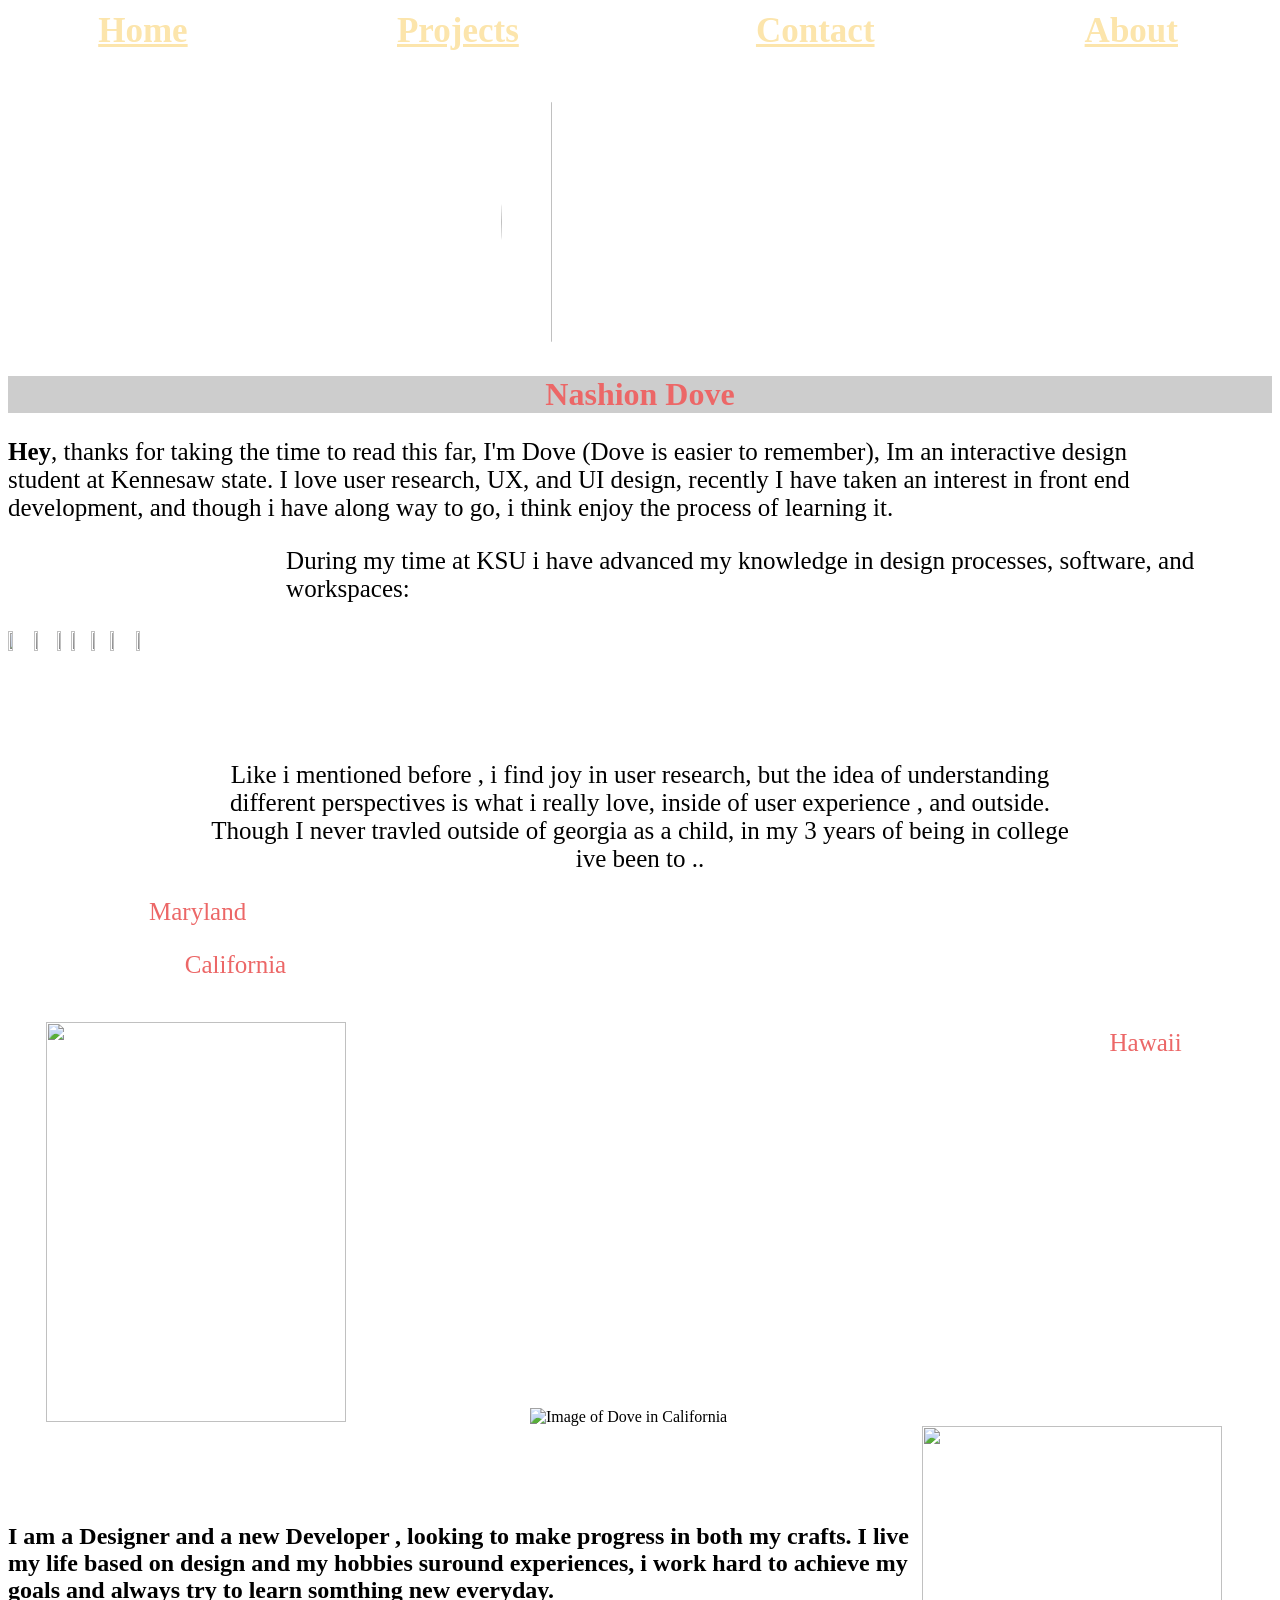
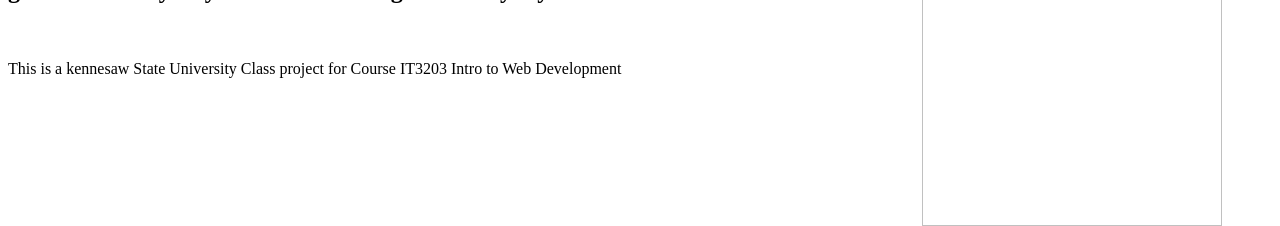
==== Doves About Page.html @ c93a2941 "Add files via upload" ====
<!DOCTYPE html>
<html>
    
    <head>
        <link href="portfolioStyles.css" rel="stylesheet">
        <title>Doves Web/UX Portfolio About</title>
        <style>
      
            
        </style>

    </head>
    <NAV>
        <style>a:hover{
            background-color: #ec6767;
            border-radius: 100%;
        }
        img{
            width: 10%;
            height:100%;
            
        }
        </style>
        <table style="width:100%;" >
            <th style="font-size: 35px;" ><a href="index.html" style="color:  #fce5ac;">Home</a></th>
            <th style="font-size: 35px;"><a href="Project Main Page.html" style="color:  #fce5ac;">Projects</a></th>
            <th style="font-size: 35px;" ><a href="Doves Contact page.html" style="color:  #fce5ac;">Contact</a></th>
            <th style="font-size: 35px;" ><a href="Doves About Page.html" style="color:  #fce5ac;">About</a></th>
        </table>
            </NAV> 
                <div class="divTrial">
            <br>
            
            <img style="margin-left: 39%; color: #211A1E;
            height: 300px ;
            width: 20%;
            padding: 45%,45%,45%,45%;
            border:#211A1E;
            border-radius: 100%;
            align-content: center;" src="Me.JPG.png">
            </div>
            <body>
               
                <h1 style="margin:auto; text-align:center; color:#EC6767; border-width: 50px; background-color:#2d2d2d3c;">Nashion Dove</h1>

                <p style="font-size: 25px; width: 90%;"><strong>Hey</strong>, thanks for taking the time to read this far, I'm Dove (Dove is easier to remember), Im an interactive design
                    student at Kennesaw state. I love user research, UX, and UI design, recently I have taken an interest in front end development, and though 
                    i have along way to go, i think enjoy the process of learning it. 
                </p>
                <p style="font-size: 25px;margin-left: 22%;"> During my time at KSU i have advanced my knowledge in design processes, software, and workspaces:
                </p>

                <div style="float: left;" class="divContainer2">
                    <img style="width: 18%;margin-top: 2%;" src="iAiImg.png"><img style="width: 16%;margin-top: 2%;" src="Adobe-InDesign-Logo.png"><img style="margin-top: 2%;" src="PhotoShopLogo.png"><img style="width: 14%;margin-top: 2%;" src="Figma-1-logo.png"><img style="width: 13%;" src="MiroLogo.png"><img style="width: 15%;" src="htmlLogo.png"> 
                    <img src="Csslogo.png">
                </div>
                
                
            
                <p style="font-size: 50px; margin-left: 45%;color: white;"> <strong>Travel</p></strong>

                <p style="font-size: 25px; width: 70%;text-align: center; margin-left: 15%; background-color: rgba(255, 255, 255, 0.152);"> Like i mentioned before , i find joy in user research, but the idea of understanding different perspectives is what i really love,
                    inside of user experience , and outside. Though I never travled outside of georgia as a child, in my 3 years of being in college ive been to ..
                </p>
                <div class="BackGroundDiv" style="width: 100%;">
                <p style=" width:20%; margin-left: 5% ;text-align:center; color:#EC6767; border-radius: 20%; border-width: 10%; background-color: white;font-size: 25px;">Maryland</p>
                <p style="  width:20%; margin-left: 8% ;text-align:center; color:#EC6767; border-radius: 20%; border-width: 10%; background-color: white;font-size: 25px;">California</p>
                <p style=" width:20%; float:right; ;text-align:center; color:#EC6767; border-radius: 20%; border-width: 10%; background-color: white;font-size: 25px;">Hawaii</p>
                    <br>
                    <img style="margin-left: 3%;margin-right: 180px; width: 300px; height: 400px;" src="Md.png">
                    <img style=" width: 300px; height: 400px;" alt="Image of Dove in California" src="BikeRide.MOV">
                    <img style="float:right; margin-right: 50px; width: 300px; height: 400px;" src="IMG_6853.png">
             </div>
             <h3 style="text-align: center;color: white;">Overview</h3>
             <H6 style="font-size: x-large;">I am a Designer and a new Developer , looking to make progress in both my crafts. I live my life based on design and my hobbies suround experiences,
                i work hard to achieve my goals and always try to learn somthing new everyday.  </H6>
            
            </body>
            <footer>This is a kennesaw State University Class project for Course IT3203 Intro to Web Development</footer>
</html>
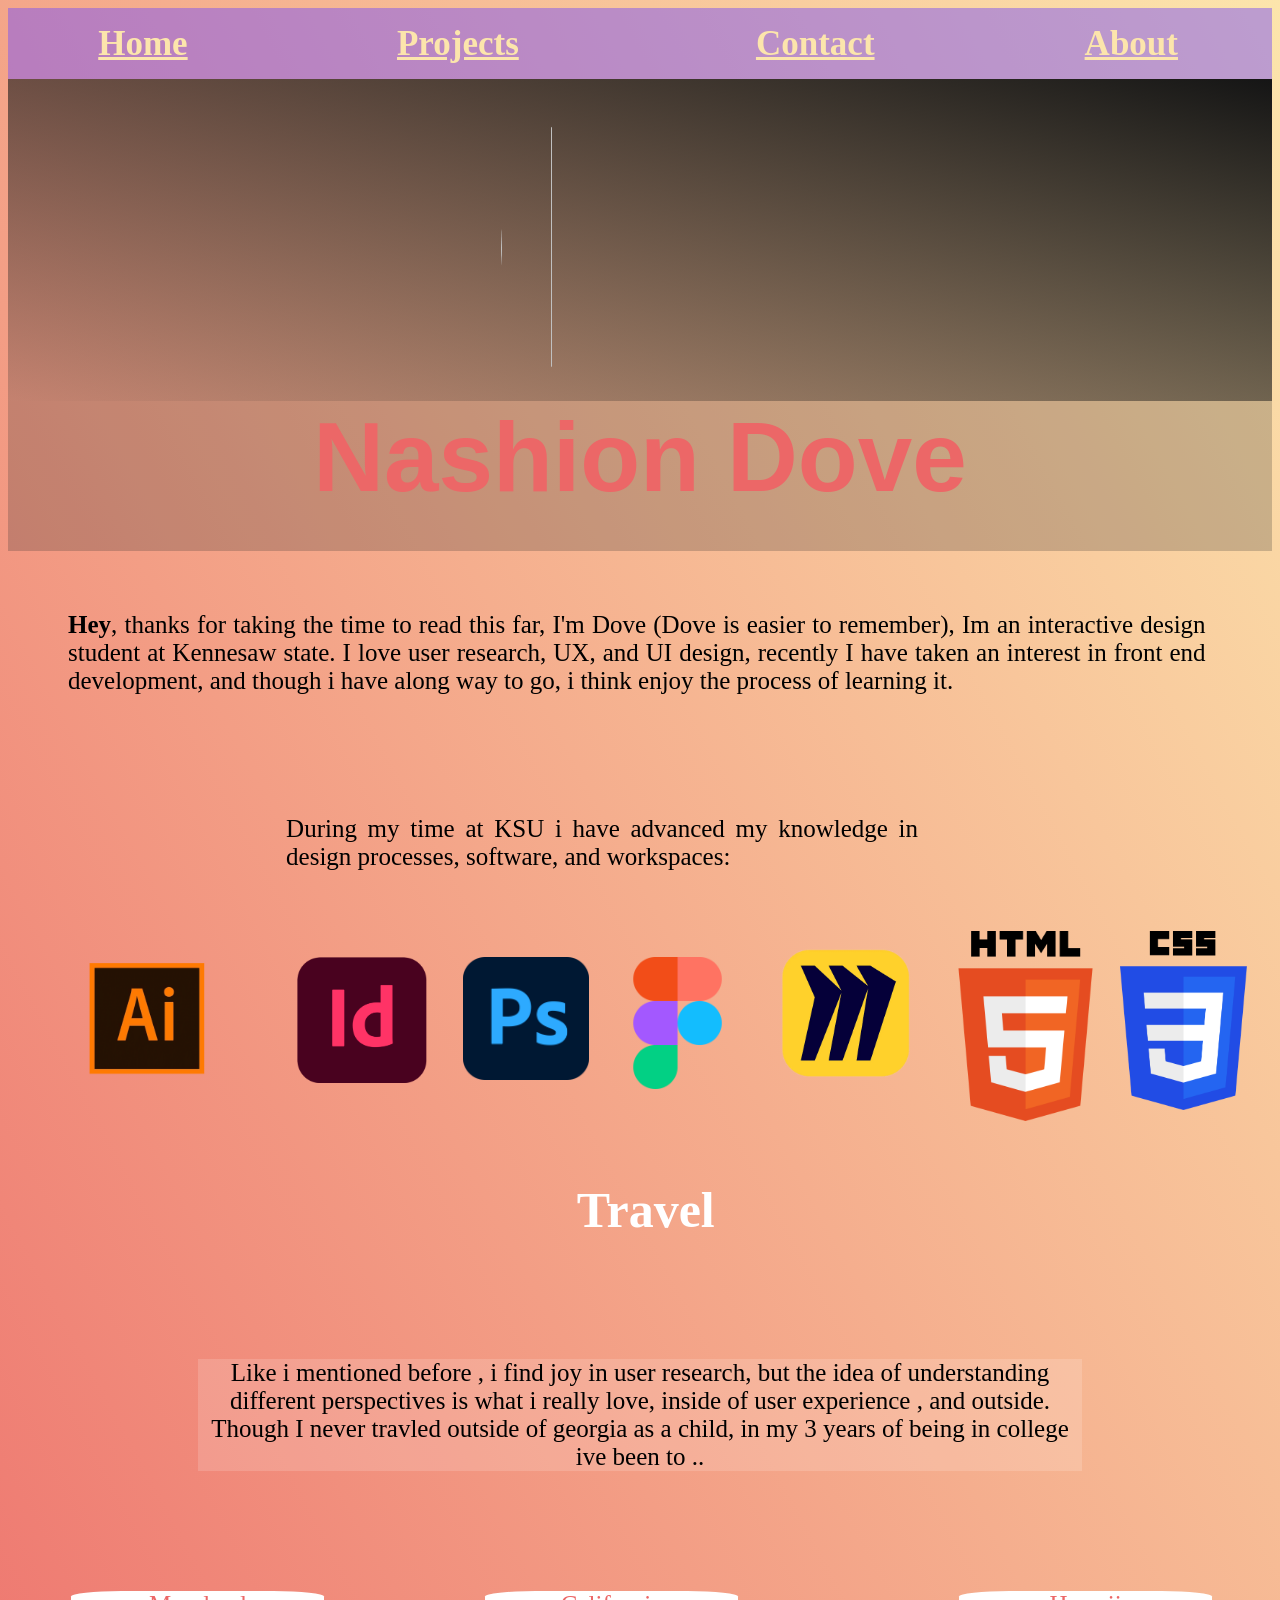
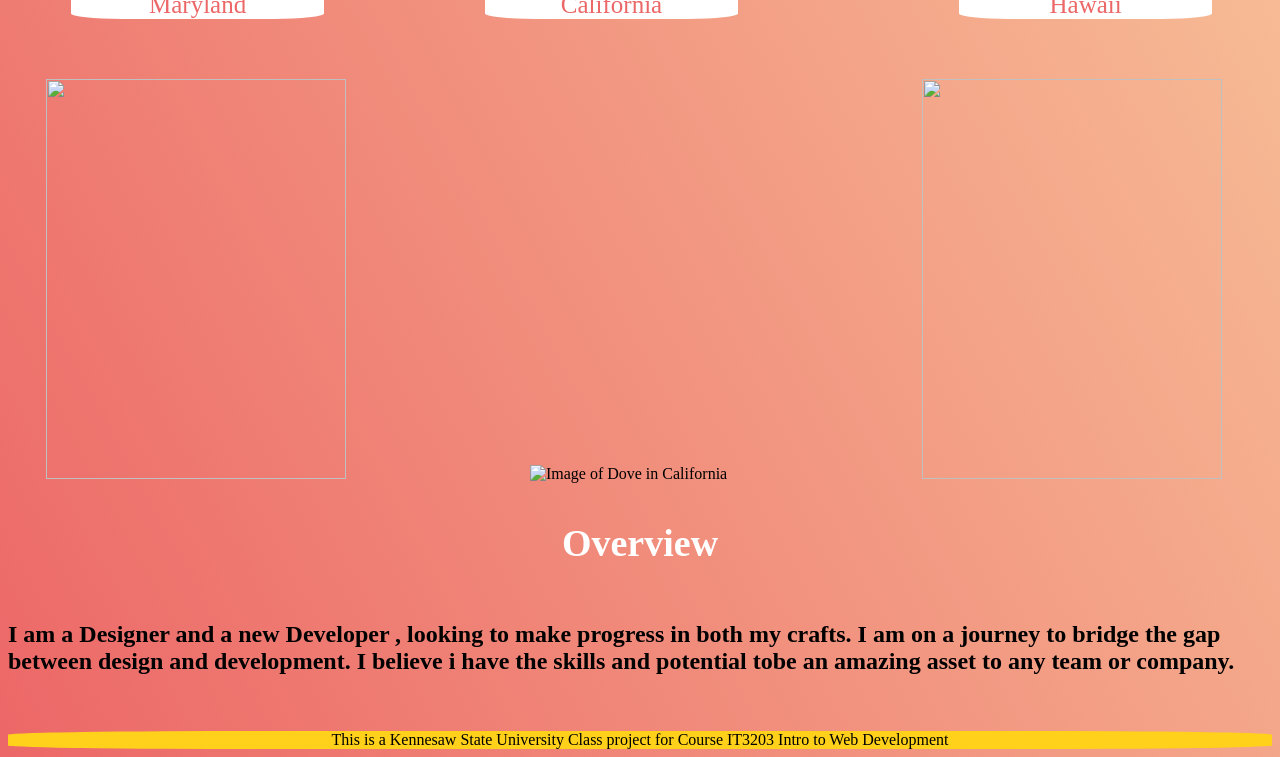
==== commit ec62f18e: "Add files via upload" ====
--- a/Doves About Page.html
+++ b/Doves About Page.html
@@ -72,9 +72,9 @@
                     <img style="float:right; margin-right: 50px; width: 300px; height: 400px;" src="IMG_6853.png">
              </div>
              <h3 style="text-align: center;color: white;">Overview</h3>
-             <H6 style="font-size: x-large;">I am a Designer and a new Developer , looking to make progress in both my crafts. I live my life based on design and my hobbies suround experiences,
-                i work hard to achieve my goals and always try to learn somthing new everyday.  </H6>
+             <H6 style="font-size: x-large;">I am a Designer and a new Developer , looking to make progress in both my crafts. I am on a journey to bridge the gap between design and 
+            development. I believe i have the skills and potential tobe an amazing asset to any team or company. </H6>
             
             </body>
-            <footer>This is a kennesaw State University Class project for Course IT3203 Intro to Web Development</footer>
+            <footer>This is a Kennesaw State University Class project for Course IT3203 Intro to Web Development</footer>
 </html>
--- a/portfolioStyles.css
+++ b/portfolioStyles.css
@@ -0,0 +1,239 @@
+nav{
+    background-color: #7F56F480;
+    margin: 0%;
+    padding-bottom: 1%;
+    padding-top: 1%;
+    height: 15%;
+    width: 100%;
+    cursor: crosshair;
+   
+    
+    
+}
+h1{
+    font-family: 'Segoe UI', Tahoma, Geneva, Verdana, sans-serif;
+    font-size: 98px; 
+    color: #211A1E;
+    height:150px ;
+  text-align: right;
+}
+.divImage1{
+
+    width: 25%;
+    text-align: center;
+    margin-top: 6%;
+    padding: 30%,30%,30%,30%;
+    border:#211A1E;
+    border-radius: 100%;
+    float: left;
+
+}
+h2 {
+    
+    font-family: 'Segoe UI', Tahoma, Geneva, Verdana, sans-serif;
+    font-size: 48px; 
+    color: #211A1E;
+    background-color:#D9D9D9;
+    height:350px ;
+    width: 550px;
+    text-align: center;
+    margin: 0%,0%,0%,0%;
+    padding-top: 8%;
+    border-radius: 0;
+    float: right;
+    
+}
+body{
+    background-image: linear-gradient(
+        to bottom left,#fce5ac, #EC6767  );
+
+}
+    
+        
+
+h3{
+    font-size: 38px;  
+    text-align: right;
+}
+table{
+    color: #FFF1D0;
+}
+th{
+    font-size: 25px;
+}
+p{
+    float: left;
+    text-align: justify;
+}
+h4{
+    text-align: center;
+}
+hr{
+    width: 100%;
+    height: 10px;
+    background-color: #fafafa;
+}
+
+u{
+    color: #EC6767;
+    height: 20px;
+}
+    
+.divCenter{
+
+    float: center;
+    text-align: center;
+
+}
+.divCircle{
+    font-family: 'Segoe UI', Tahoma, Geneva, Verdana, sans-serif;
+    font-size: 48px; 
+    color: #211A1E;
+    background-color:#D9D9D9;
+    height: 350px ;
+    width: 30%;
+    margin-top: 6%;
+    padding: 30%,30%,30%,30%;
+    border:#211A1E;
+    border-radius: 100%;
+    justify-content: center;
+}
+.divContainer{
+    background-image: linear-gradient(
+        to bottom left,#186ebe, #ec67673c  );
+    border: solid black;
+    border-width: 20px;
+    border-radius: 70% 70% 70% 0%;
+    height: 350px;
+    width:90%;
+    padding: 2% 2% 1% 2%;
+
+}
+.divCircle2{
+    font-family: 'Segoe UI', Tahoma, Geneva, Verdana, sans-serif;
+    font-size: 48px; 
+    color: #211A1E;
+    background-color:#D9D9D9;
+    height: 350px ;
+    width: 30%;
+    border:#211A1E;
+    border-radius: 100%;
+    float: right;
+    margin-right: 180px;
+}
+p{
+    width: 50%;
+    margin: 60px;
+}
+.divCircle44{
+    font-family: 'Segoe UI', Tahoma, Geneva, Verdana, sans-serif;
+    font-size: 48px; 
+    color: #211A1E;
+    background-color:#d9d9d900;
+    height: 300px ;
+    width: 25%;
+    margin:auto;
+    padding: 30%,30%,30%,30%;
+    border:#211A1E;
+    border-radius: 100%;
+    align-content: center;}
+
+formsheet
+
+    input[type=text], select {
+        width: 50%;
+        padding: 5% 10%;
+        margin: 8px 0;
+        display: inline-block;
+        border: 1px solid #ccc;
+        border-radius: 4px;
+        box-sizing: border-box;
+      }
+      
+      input[type=submit] {
+        width: 50%;
+        background-color: #fce5ac;
+        color: black;
+        padding: 14px 20px;
+        margin: 8px 0;
+        border: none;
+        border-radius: 4px;
+        cursor: pointer;
+        font-size: 20px;
+      }
+      
+      input[type=submit]:hover {
+        background-color: #7F56F480;
+      }
+      
+      .divF {
+        margin-left: 20%;
+        width: 60%;
+        border-radius: 0px;
+        background-color: #7F56F480;
+        padding: 20px;
+      }
+      .div11{
+        font-family: 'Segoe UI', Tahoma, Geneva, Verdana, sans-serif;
+        font-size: 48px; 
+        color: #211A1E;
+        background-color:#D9D9D9;
+        height:350px ;
+        width: 550px;
+        text-align: center;
+        margin-right: 33%;
+        padding-top: 8%;
+        border-radius: 0;
+        float: right;
+      }
+      .div12{
+        font-family: 'Segoe UI', Tahoma, Geneva, Verdana, sans-serif;
+        font-size: 48px; 
+        color: #211A1E;
+        background-color:#D9D9D9;
+        height:150px ;
+        width: 350px;
+        text-align: center;
+        margin-right: 33%;
+        padding-top: 8%;
+        border-radius: 0;
+        float: left;
+      }
+
+      .blankContainer{
+        background-color: rgb(255, 255, 255);
+        width: 100%;
+        height: 25%;
+        border: solid black;
+       
+      }
+      .BackGroundDiv{
+        background:url(IMG_9314.jpg);
+        width: 100%;
+      }
+      
+      .FB1{
+     display: flex;
+     justify-content: center;
+      }
+    .divTrial{
+        width: 100%;
+        height:25%;
+        background-image: linear-gradient(
+        to bottom left,#151515, #2d2d2d3c  );
+    }
+    .divContainer2{
+        display: flex;
+        flex-direction: row;
+        flex-direction: wrap;
+        justify-content: center;
+    }
+    footer{
+
+        display: flex;
+        flex-direction: row;
+        justify-content: center;
+        background-color: rgb(255, 209, 26);
+        width: 100%;
+        border-radius: 20%;
+    }
